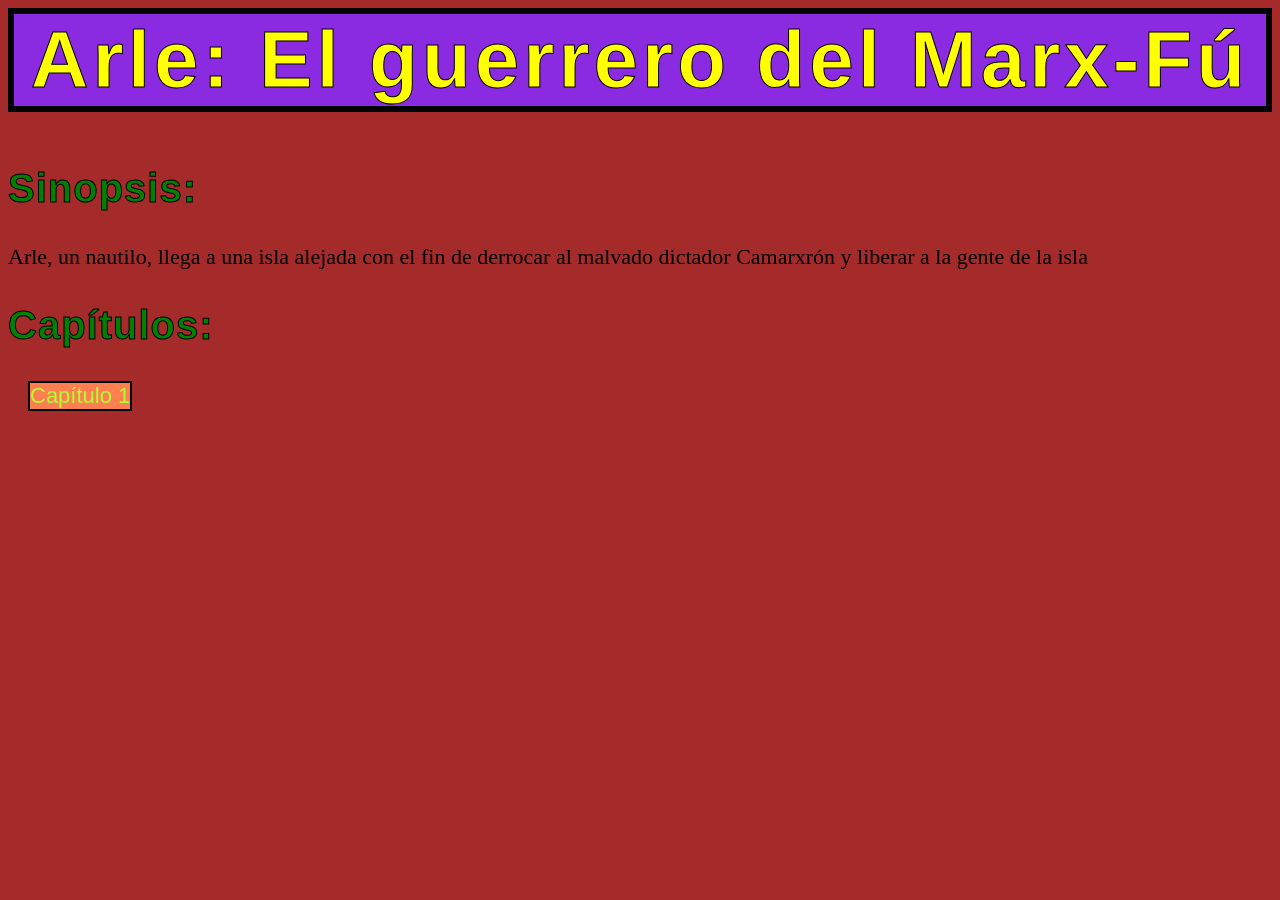
==== index.html @ 2a7435f4 "Update index.html" ====
<html lang="es">
<head>
    <meta charset="UTF-8">
    <title>Arle:el guerrero del Marx-Fú</title> 
    <link rel="stylesheet" href="estilos.css">
</head>
<body>
    <div>
        <h1>Arle: El guerrero del Marx-Fú</h1>
    </div>
    <div>
        <h2>Sinopsis:</h2>
    </div>
    <div>
        <p>Arle, un nautilo, llega a una isla alejada con el fin de derrocar al malvado dictador Camarxrón y liberar a la gente de la isla</p>
    </div>
    <div>
        <h2>Capítulos:</h2>
    </div>
    <div class="enlaces">
        <a>Capítulo 1</a>
    </div>
</body>
</html>
---- estilos.css ----
body{
    font-family: 'Times New Roman', Times, serif;
    font-size: medium;
    background-color: brown;
    margin-bottom: 0px;
}
.historieta {
    display:flex;
    flex-direction: column;
    align-items: center;
    gap:10px;
    padding:10px;
}
.historieta img{
    max-width: 100%;
    width: 620px;
    height: auto;
}
.enlaces{
    display: flex;
    align-items: flex-start;
    margin: 20px;
}
.enlaces a{
    font-size: 22px;
    font-family:Verdana, Geneva, Tahoma, sans-serif;
    color: greenyellow;
    background-color: coral;
    border: 2px solid black
    
}
h1{
    background-color: blueviolet;
    border:6px solid black;
    text-align: center;
    font-family: Impact, Haettenschweiler, 'Arial Narrow Bold', sans-serif;
    color:yellow;
    font-weight: bold;
    font-size: 80px;
    letter-spacing: 4px;
    -webkit-text-stroke: 1px black;
}
h2{
    font-family: Impact, Haettenschweiler, 'Arial Narrow Bold', sans-serif;
    color:green;
    font-weight: bold;
    font-size: 40px;
    letter-spacing: 1px;
    -webkit-text-stroke: 1px black;
}
p{
    font-size: 22px;
}
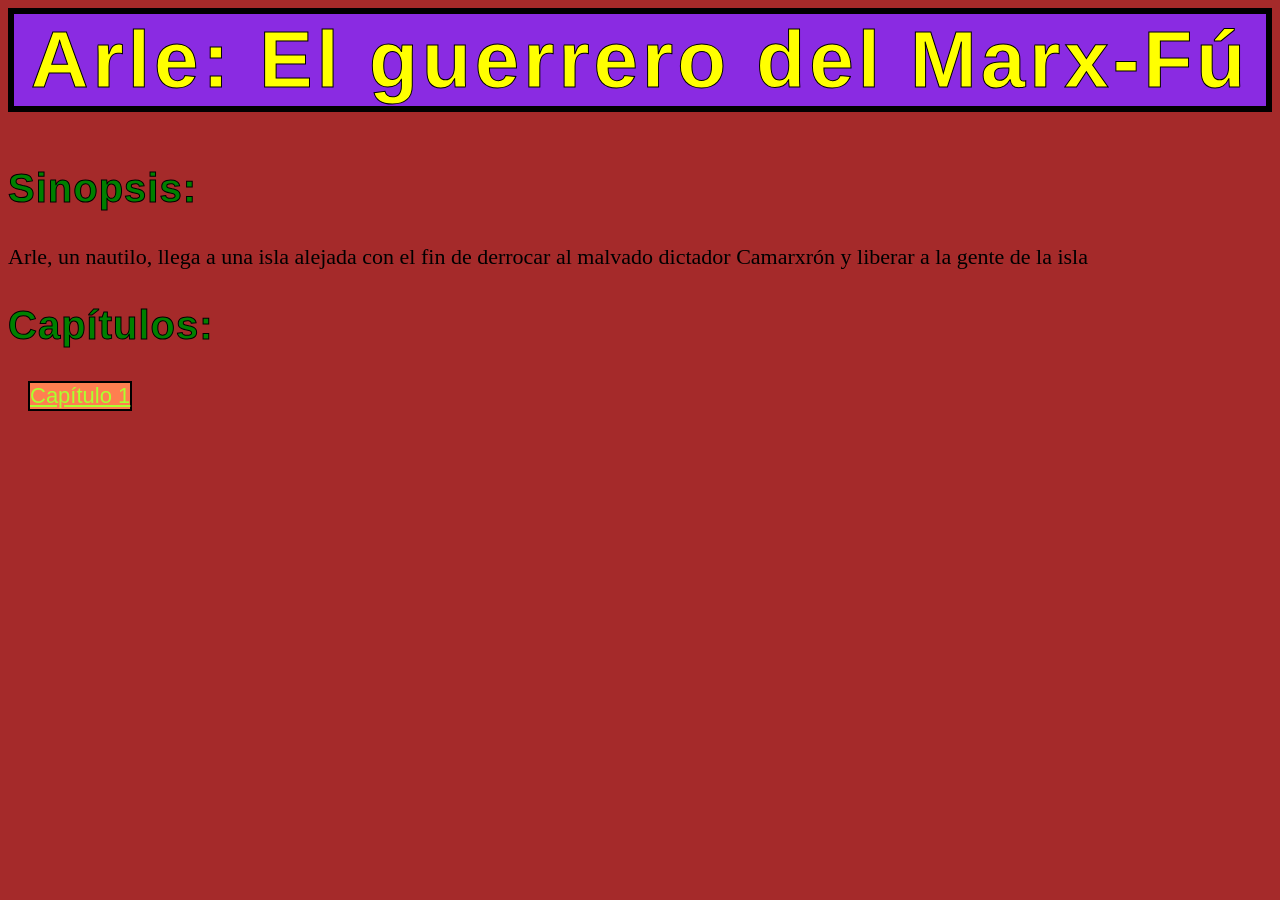
==== commit 8f286a17: "Update index.html" ====
--- a/index.html
+++ b/index.html
@@ -18,7 +18,7 @@
         <h2>Capítulos:</h2>
     </div>
     <div class="enlaces">
-        <a>Capítulo 1</a>
+        <a href="capitulo1.html">Capítulo 1</a>
     </div>
 </body>
 </html>
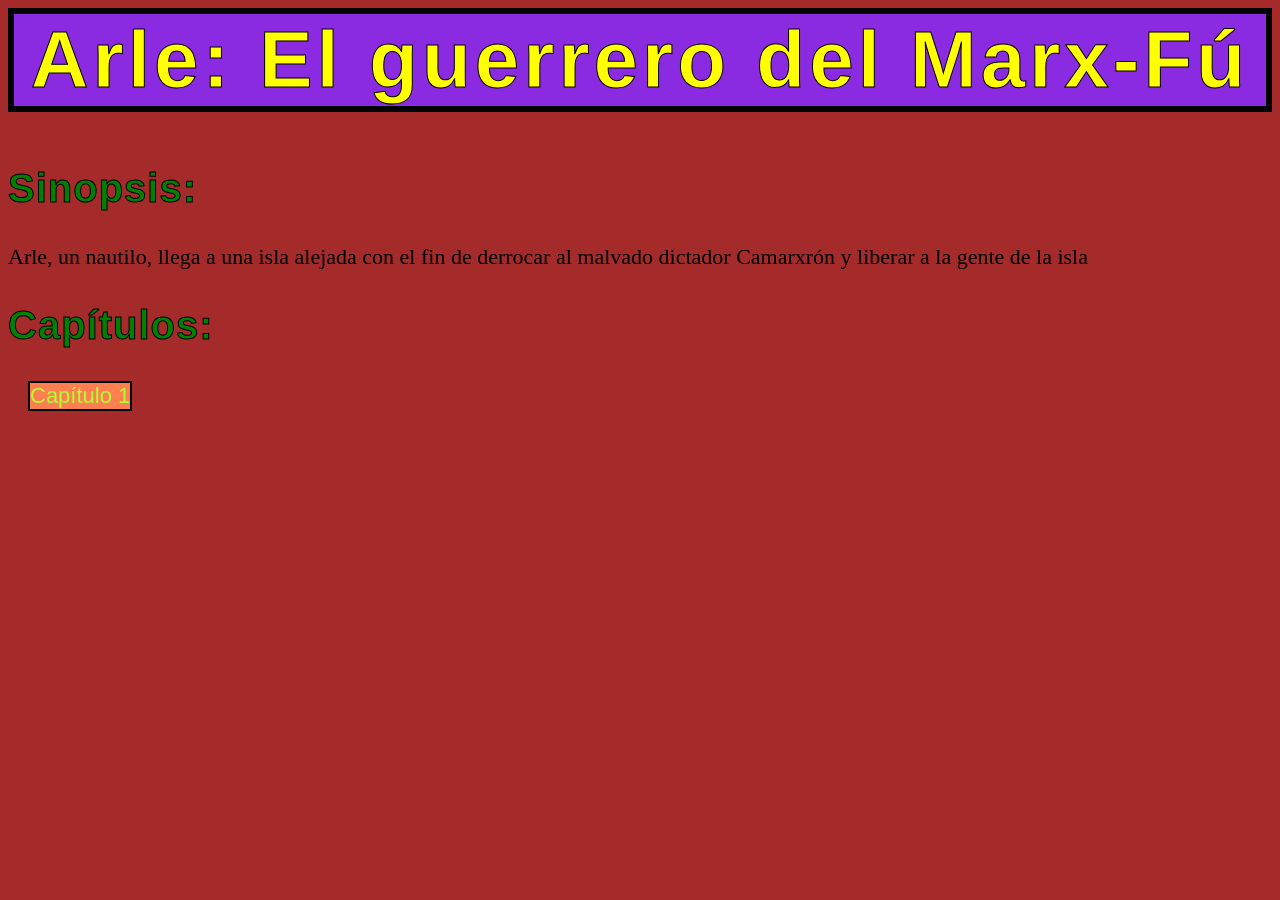
==== commit ddf8a7cc: "Update index.html" ====
--- a/index.html
+++ b/index.html
@@ -18,7 +18,7 @@
         <h2>Capítulos:</h2>
     </div>
     <div class="enlaces">
-        <a href="capitulo1.html">Capítulo 1</a>
+        <a >Capítulo 1</a>
     </div>
 </body>
 </html>
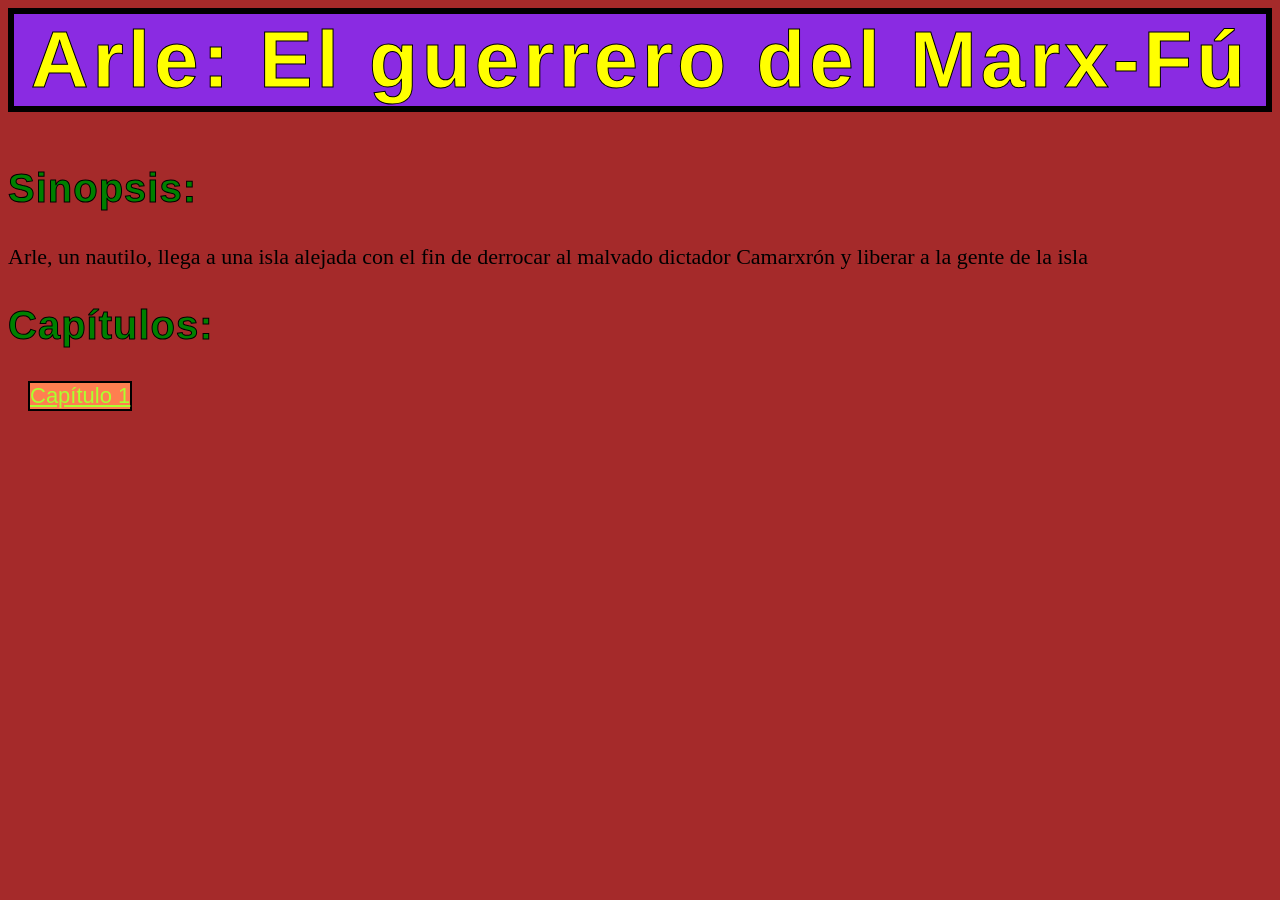
==== commit 925729f1: "Update index.html" ====
--- a/index.html
+++ b/index.html
@@ -18,7 +18,7 @@
         <h2>Capítulos:</h2>
     </div>
     <div class="enlaces">
-        <a >Capítulo 1</a>
+        <a href="capitulo1.html">Capítulo 1</a>
     </div>
 </body>
 </html>
